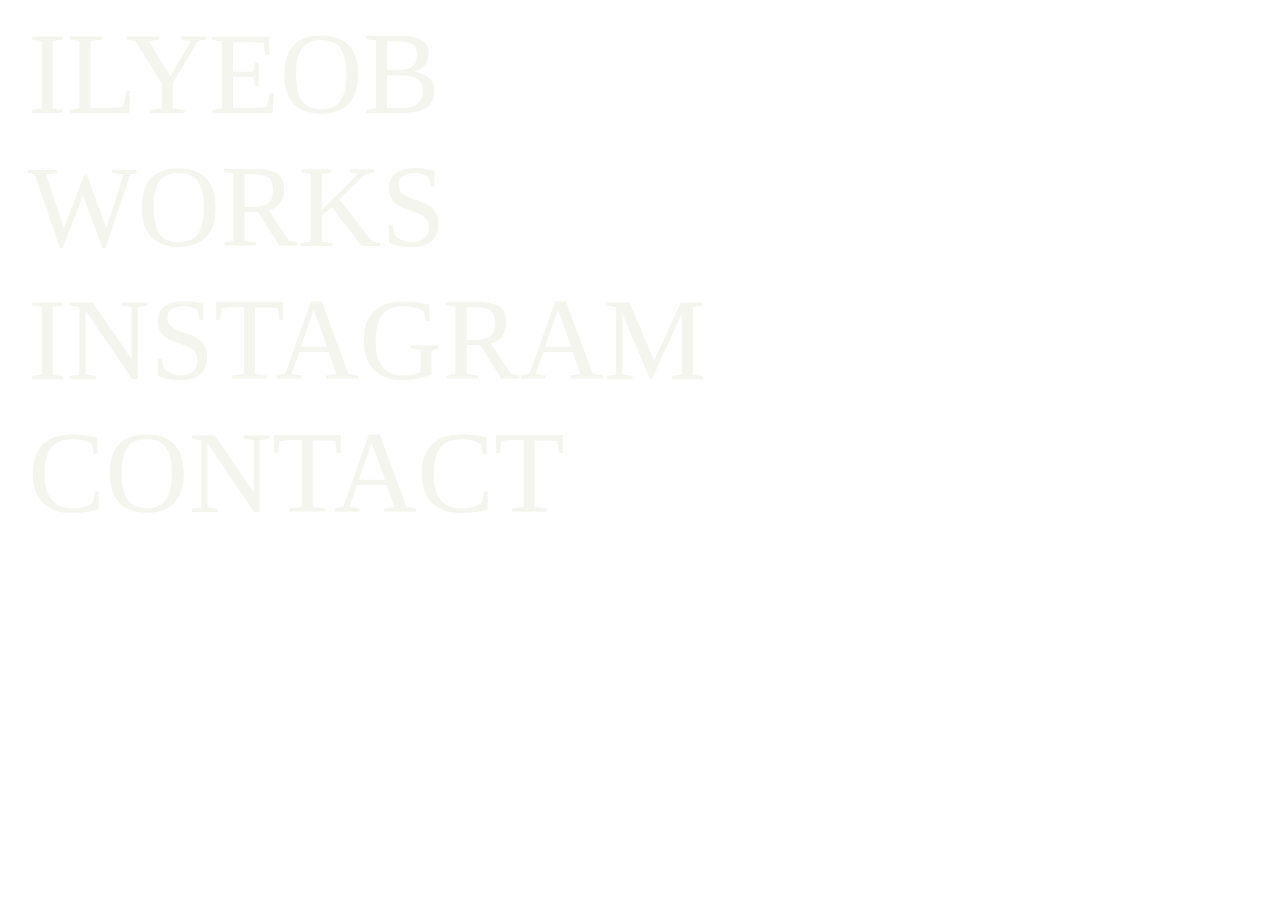
==== index.html @ 3fa08bb2 "Add files via upload" ====
<!DOCTYPE html>
<html lang="en">

<head>
  <meta charset="utf-8">
  <meta name="viewport" content="width=device-width,initial-scale=1.0">
  <link rel="stylesheet" href="styles.css">
  <title>ILYEOB</title>
</head>

<body>
  <div class="main">
    <div>ILYEOB</div>
    <div><a href="index2.html">WORKS</a></div>
    <div><a href="https://www.instagram.com/ilyeobchoo/" target="_blank">INSTAGRAM</a></div>
    <div><a href="mailto:ilyeobchoo@gmail.com" target="_blank">CONTACT</a></div>
  </div>
</body>

</html>
---- styles.css ----
html, body {
  height: 100%;
  width: 100%;
  background-image: url('background-image.jpg');
  background-repeat: no-repeat;
  background-size: cover;
  font-size: 85%;
}

.main {
  display: flex;
  flex-direction: column;
  text-align: left;
  padding-left: 20px;
  object-fit: cover;
}

.main div {
  color: #f4f5ef;
  font-family: 'bookmania';
  font-size: 10em;
}

a {
  text-decoration: none;
  color: #f4f5ef;
}

a:hover{
  opacity: 35%;
}

@media only screen and (max-width: 600px) {
  html, body {
    height: 100%;
    width: 100%;
    background-image: url('background-image-mobile.jpg');
    background-size: cover;
    font-size: 85%;
  }
  .main div {
  color: #f4f5ef;
  font-family: 'bookmania';
  font-size: 4em;
  object-fit: cover;
  }
}
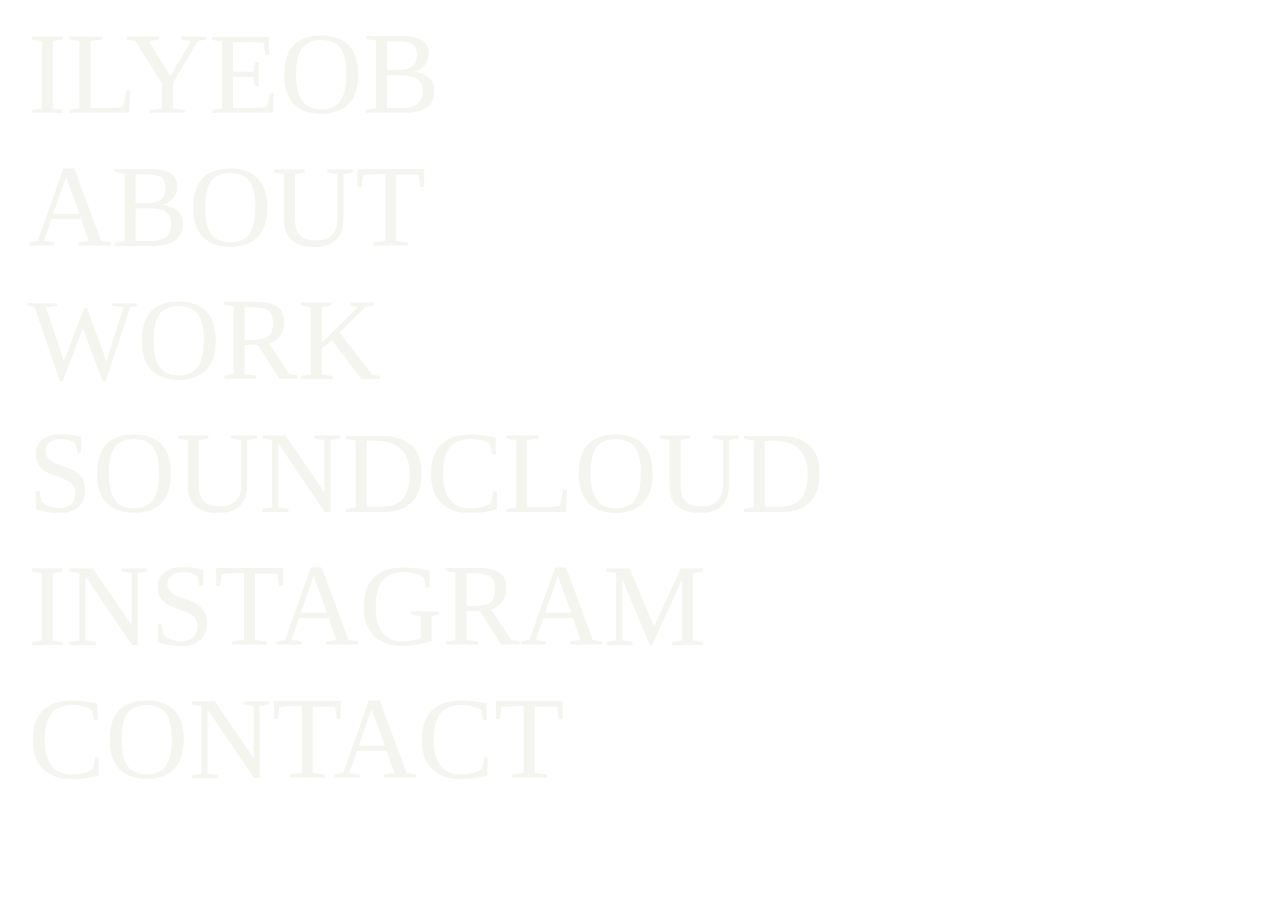
==== commit 2aea5440: "Add files via upload" ====
--- a/index.html
+++ b/index.html
@@ -11,7 +11,9 @@
 <body>
   <div class="main">
     <div>ILYEOB</div>
-    <div><a href="index2.html">WORKS</a></div>
+    <div><a href="about.html">ABOUT</a></div>
+    <div><a href="work.html">WORK</a></div>
+    <div><a href="https://soundcloud.com/ilyeobchoo">SOUNDCLOUD</a></div>
     <div><a href="https://www.instagram.com/ilyeobchoo/" target="_blank">INSTAGRAM</a></div>
     <div><a href="mailto:ilyeobchoo@gmail.com" target="_blank">CONTACT</a></div>
   </div>
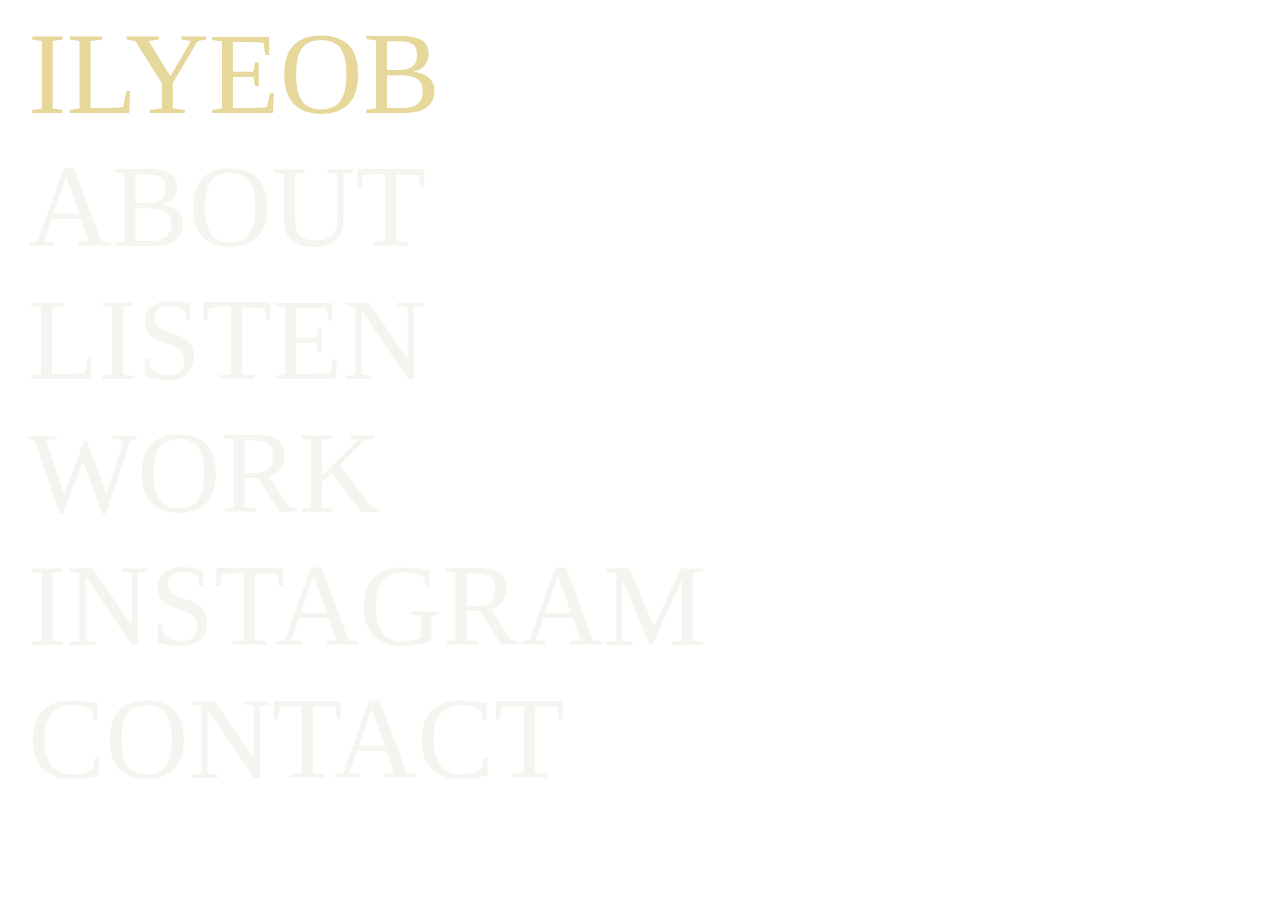
==== commit 6360d0ee: "Add files via upload" ====
--- a/index.html
+++ b/index.html
@@ -10,10 +10,10 @@
 
 <body>
   <div class="main">
-    <div>ILYEOB</div>
+    <div id="ilyeob">ILYEOB</div>
     <div><a href="about.html">ABOUT</a></div>
+    <div><a href="https://play.reelcrafter.com/1RZEaH1XSFWR_NNekC6e5w">LISTEN</a></div>
     <div><a href="work.html">WORK</a></div>
-    <div><a href="https://soundcloud.com/ilyeobchoo">SOUNDCLOUD</a></div>
     <div><a href="https://www.instagram.com/ilyeobchoo/" target="_blank">INSTAGRAM</a></div>
     <div><a href="mailto:ilyeobchoo@gmail.com" target="_blank">CONTACT</a></div>
   </div>
--- a/styles.css
+++ b/styles.css
@@ -19,6 +19,10 @@
   color: #f4f5ef;
   font-family: 'bookmania';
   font-size: 10em;
+}
+
+#ilyeob {
+  color: #e5d89a;
 }
 
 a {
